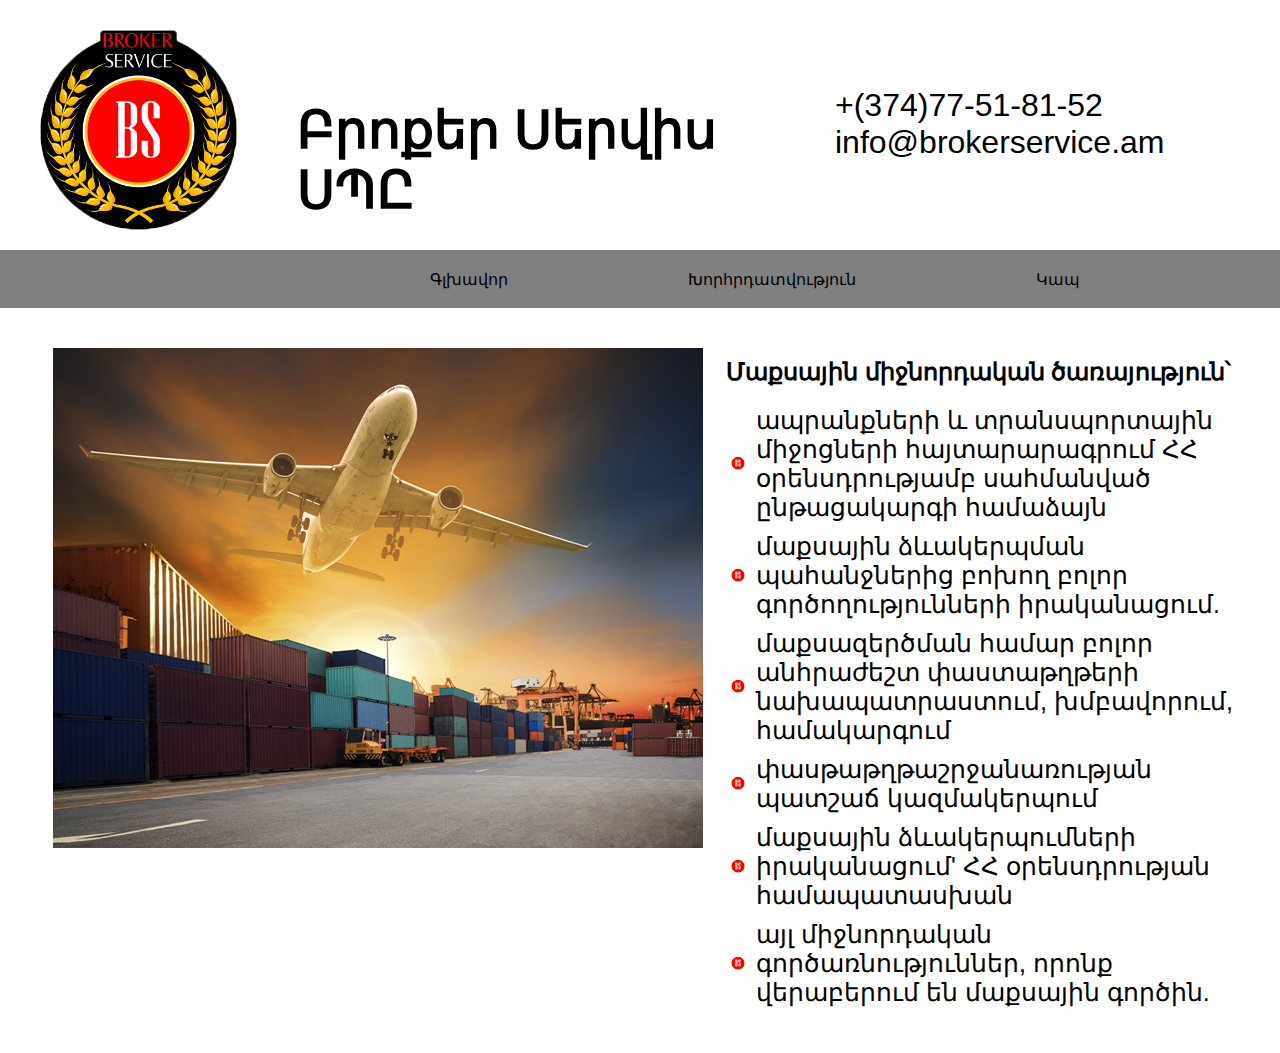
==== index.html @ f41f7f6d "Adaptive" ====
<!DOCTYPE html>
<html>
<head>
	<meta charset="UTF-8">
	<meta content="width=device-width, initial-scale=1" name="viewport" />
	<title>Բրոքեր Սերվիս ՍՊԸ - Գլխավոր</title>
	<link rel="stylesheet" href="css/main.css">
	<link rel="shortcut icon" type="image/x-icon" href="img/ikonka.png">


	<!-- Font -->

	<link rel="stylesheet" href="https://use.fontawesome.com/releases/v5.8.1/css/all.css" integrity="sha384-50oBUHEmvpQ+1lW4y57PTFmhCaXp0ML5d60M1M7uH2+nqUivzIebhndOJK28anvf" crossorigin="anonymous">
	
</head>
<body>
	<header>
		<div class="logo">
			<img src="img/logo.png" alt="logo" class="logopng">
			<h1 class="text-logo">Բրոքեր Սերվիս ՍՊԸ</h1>
		</div>
		<div class="phone">
			<p><i class="fas fa-phone-volume"></i> +(374)77-51-81-52 <br> <i class="fas fa-envelope"></i> info@brokerservice.am</p>
		</div>
	</header>

	<nav>
		<ul>
			<a href="index.html"><li><i class="fas fa-home"></i>  Գլխավոր</li></a>
			<a href="html.html"><li><i class="fas fa-address-book"></i>  Խորհրդատվություն</li></a>
			<a href="contact.html"><li><i class="fas fa-paper-plane"></i>  Կապ</li></a>
		</ul>
	</nav>

	<main>
	<div class="wrapper">
		<div class="gallery">
			<img src="img/img-1.jpg" alt="Img-1">
		</div>
		<div class="gallery-discripton">
			<h2>Մաքսային միջնորդական ծառայություն՝</h2>
			<ul>
				<li>ապրանքների և տրանսպորտային միջոցների հայտարարագրում ՀՀ օրենսդրությամբ սահմանված ընթացակարգի համաձայն</li>
				<li>մաքսային ձևակերպման պահանջներից բոխող բոլոր գործողությունների իրականացում.</li>
				<li>մաքսազերծման համար բոլոր անհրաժեշտ փաստաթղթերի նախապատրաստում, խմբավորում, համակարգում</li>
				<li>փասթաթղթաշրջանառության պատշաճ կազմակերպում</li>
				<li>մաքսային ձևակերպումների իրականացում' ՀՀ օրենսդրության համապատասխան</li>
				<li>այլ միջնորդական գործառնություններ, որոնք վերաբերում են մաքսային գործին.</li>
			</ul>
		</div>
	</div>
	</main>
</body>
</html>
---- css/main.css ----
/* Start setnings */

body{
	margin: 0px;
	padding: 0px;
	background-image: url("http://pattern4site.ru/images/crystal/_rebig/2-fon-svetlyy-kristaly.png"); /*#c8cbd1;*/
	font-family: Thoma, sans-serif;
}
li{
	list-style: none;
}
a{
	text-decoration: none;
}



/* Header Setigs*/

header{
	display: flex;
}
.logo{
	width: 100%;
	height: 250px;
	display: flex;
}
.logopng{
	width: 200px;
	height: 200px;
	padding: 30px;
	margin-left: 10px
}
.text-logo{
	font-size: 52px;
	padding: 0 30px 30px 30px;
	margin-top: 100px;
	display: inline-block;
}
.phone{
	margin-right: 10px;
	font-size: 32px;
	padding: 55px;
}
.phone p{
	width: 400px;
}
.phone p i{
	padding: 10px;
}
/* Navigation setings */
nav{
	width: 100%;
	height: 58px;
	background: gray;
}
nav ul{
	display: flex;
	max-width: 1920px;
	height: 100%;
	margin-top: 0px;
	margin-left: 300px;
	text-align: center;
 	/*border: 1px solid black;*/

}
nav ul li{
	padding: 20px 90px 20px 90px;
}
nav ul a{
	text-decoration: none;
	color: black;
	display: block;
	background: gray;
}
nav ul a:hover{
	background: #0b4e88;
	transition: 1s;
}

/* Main setings */

main{
	padding: 30px;
}
.wrapper{
	display: flex;
}
.gallery{
	width: 100%;
	height: 100%;	
}
.gallery-discripton{
	width: 100%;
	height: 100%;
}
.gallery-discripton ul{
	padding-left: 5px;
}
.gallery-discripton ul li{
	background: url(../img/icon.png) 0px no-repeat;
	font-size: 25px;
	padding-left: 25px;
	margin-top: 10px;
}
.gallery img{
	padding: 23px;
	padding-top: 10px;
}
.home-discription h1{
	font-size: 44px;
}
.dsc-html h1{
	font-size: 44px;
}

/* About setings */

.about{
	width: 50%;
	padding: 30px;
}
.about h1{
	font-size: 40px;
}
.info{
	padding: 100px 0px 100px 0px;
}
.about-discription{
	padding: 30px;
}
.educations{
	padding: 30px;
}
.educations p{
	font-size: 30px;
}
.works{
	padding: 30px;
	margin-left: 300px;
}
.works p{
	font-size: 30px;
}

/* Contact setings */

.contact{
	padding: 30px;
	height: 400px;
}
.contact p{
	font-size: 20px;
}
.contact h1{
	font-size: 50px;
}
.map{
	padding: 30px;
	margin-left: 300px;
}
.social{
	padding: 30px;
	display: flex;
	flex-direction: column;
}
.social a{
	display: inline;
	color: black;
	padding: 20px;
}
.social a:hover{
	background: #0b4e88;
}
.red{
	color: red;
	font-size: 32px;
}
.tsocial{
	font-size: 28px;
}

/* Адаптив */

@media (max-width: 460px){
	header{
		flex-direction: column;
	}
	.logo{
		flex-direction: column;
		height: 100%;
	}
	.text-logo{
		text-align: center;
		font-size: 30px;
		display: block;
		margin-top: 20px;
		margin-left: 20px;
		margin-bottom: 0px;
	}
	.logopng{
		width: 150px;
		height: 150px;
		margin-left: 120px;
	}
	.phone{
		display: none;
	}
	nav{
		height: 170px;
	}
	nav ul{
		flex-direction: column;
		margin-left: 0px;
		padding: 0px;
	}
	nav ul li{
		padding: 20px 50px 20px 50px;
	}
	.wrapper{
		display: block;
		flex-direction: column;
	}
	main{
		padding: 50px;
	}
	.gallery img{
		width: 100%;
		padding: 0px;
		padding-top: 0px;
	}
	.gallery-discripton h2{
		text-align: center;
	}
	.gallery-discripton ul li{
		font-size: 12px;	
	}
	iframe{
		display: none;
	}
	.tsocial{
		font-size: 12px;
	}.red{
		color: red;
		font-size: 22px;
	}
}
@media (max-width: 360px){
	header{
		flex-direction: column;
	}
	.logo{
		flex-direction: column;
		height: 100%;
	}
	.text-logo{
		text-align: center;
		font-size: 30px;
		display: block;
		margin-top: 20px;
		margin-left: 10px;
		margin-bottom: 0px;
	}
	.logopng{
		width: 150px;
		height: 150px;
		margin-left: 45px;
	}
	.phone{
		display: none;
	}
	nav{
		height: 170px;
	}
	nav ul{
		flex-direction: column;
		margin-left: 0px;
		padding: 0px;
	}
	nav ul li{
		padding: 20px 50px 20px 50px;
	}
	.wrapper{
		display: block;
		flex-direction: column;
	}
	main{
		padding: 50px;
	}
	.gallery img{
		width: 100%;
		padding: 0px;
		padding-top: 0px;
	}
	.gallery-discripton h2{
		text-align: center;
	}
	.gallery-discripton ul li{
		font-size: 12px;	
	}
	iframe{
		display: none;
	}
	.tsocial{
		font-size: 12px;
	}.red{
		color: red;
		font-size: 22px;
	}
}
@media (max-width: 375px){
	header{
		flex-direction: column;
	}
	.logo{
		flex-direction: column;
		height: 100%;
	}
	.text-logo{
		text-align: center;
		font-size: 30px;
		display: block;
		margin-top: 20px;
		margin-left: 20px;
		margin-bottom: 0px;
	}
	.logopng{
		width: 150px;
		height: 150px;
		margin-left: 80px;
	}
	.phone{
		display: none;
	}
	nav{
		height: 170px;
	}
	nav ul{
		flex-direction: column;
		margin-left: 0px;
		padding: 0px;
	}
	nav ul li{
		padding: 20px 50px 20px 50px;
	}
	.wrapper{
		display: block;
		flex-direction: column;
	}
	main{
		padding: 50px;
	}
	.gallery img{
		width: 100%;
		padding: 0px;
		padding-top: 0px;
	}
	.gallery-discripton h2{
		text-align: center;
	}
	.gallery-discripton ul li{
		font-size: 12px;	
	}
	iframe{
		display: none;
	}
	.tsocial{
		font-size: 12px;
	}.red{
		color: red;
		font-size: 22px;
	}
}
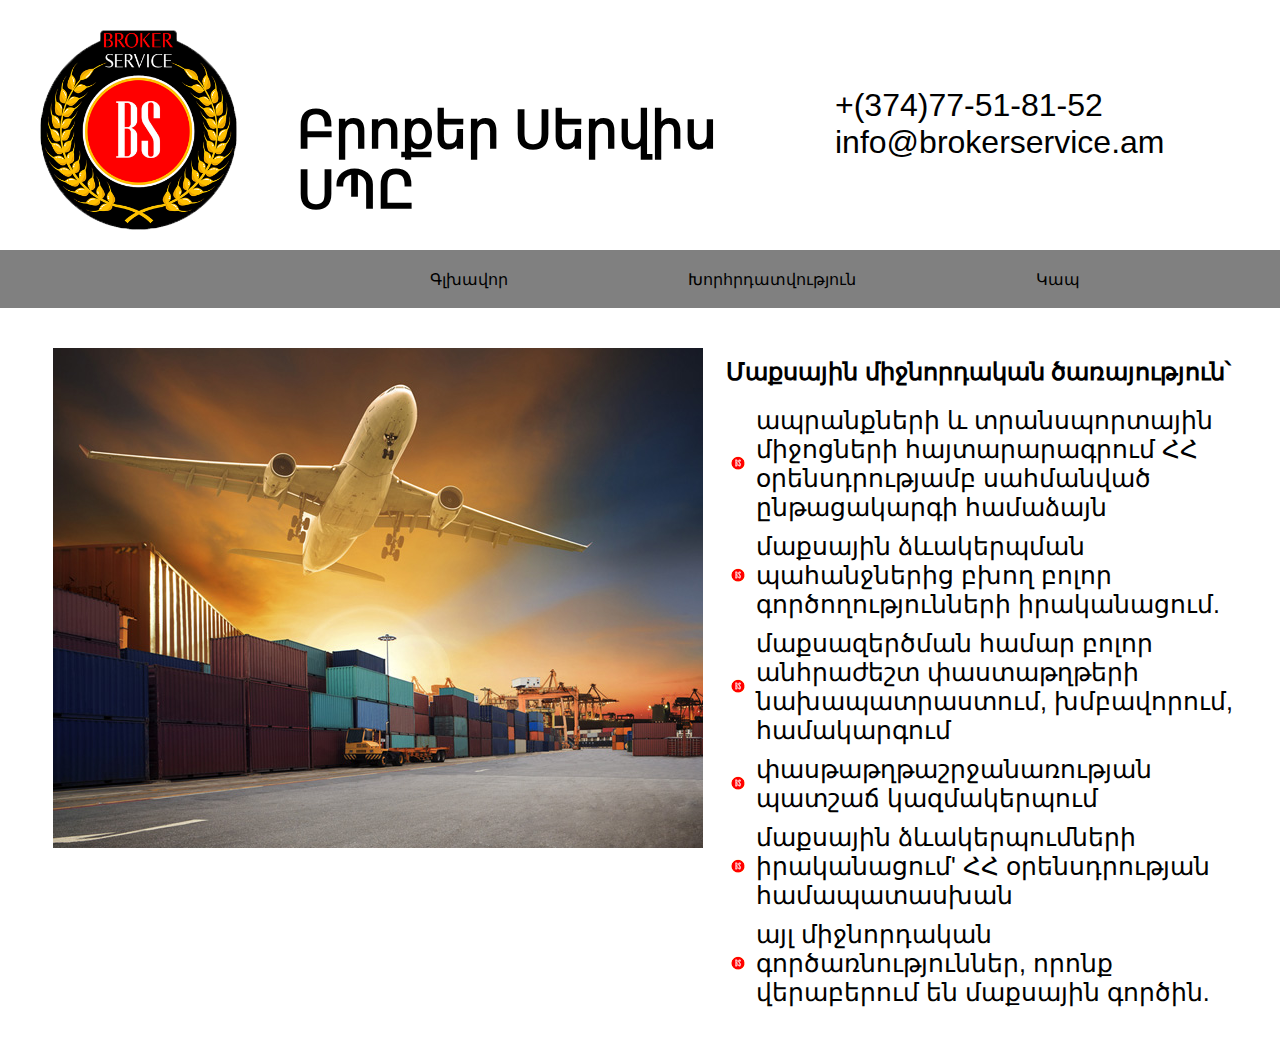
==== commit 3d3b7294: "tarasxal" ====
--- a/index.html
+++ b/index.html
@@ -41,7 +41,7 @@
 			<h2>Մաքսային միջնորդական ծառայություն՝</h2>
 			<ul>
 				<li>ապրանքների և տրանսպորտային միջոցների հայտարարագրում ՀՀ օրենսդրությամբ սահմանված ընթացակարգի համաձայն</li>
-				<li>մաքսային ձևակերպման պահանջներից բոխող բոլոր գործողությունների իրականացում.</li>
+				<li>մաքսային ձևակերպման պահանջներից բխող բոլոր գործողությունների իրականացում.</li>
 				<li>մաքսազերծման համար բոլոր անհրաժեշտ փաստաթղթերի նախապատրաստում, խմբավորում, համակարգում</li>
 				<li>փասթաթղթաշրջանառության պատշաճ կազմակերպում</li>
 				<li>մաքսային ձևակերպումների իրականացում' ՀՀ օրենսդրության համապատասխան</li>
--- a/css/main.css
+++ b/css/main.css
@@ -372,3 +372,66 @@
 		font-size: 22px;
 	}
 }
+@media (max-width: 325px){
+	header{
+		flex-direction: column;
+	}
+	.logo{
+		flex-direction: column;
+		height: 100%;
+	}
+	.text-logo{
+		text-align: center;
+		font-size: 30px;
+		display: block;
+		margin-top: 20px;
+		margin-left: 10px;
+		margin-bottom: 0px;
+	}
+	.logopng{
+		width: 150px;
+		height: 150px;
+		margin-left: 60px;
+	}
+	.phone{
+		display: none;
+	}
+	nav{
+		height: 170px;
+	}
+	nav ul{
+		flex-direction: column;
+		margin-left: 0px;
+		padding: 0px;
+	}
+	nav ul li{
+		padding: 20px 50px 20px 50px;
+	}
+	.wrapper{
+		display: block;
+		flex-direction: column;
+	}
+	main{
+		padding: 50px;
+	}
+	.gallery img{
+		width: 100%;
+		padding: 0px;
+		padding-top: 0px;
+	}
+	.gallery-discripton h2{
+		text-align: center;
+	}
+	.gallery-discripton ul li{
+		font-size: 12px;	
+	}
+	iframe{
+		display: none;
+	}
+	.tsocial{
+		font-size: 12px;
+	}.red{
+		color: red;
+		font-size: 22px;
+	}
+}
